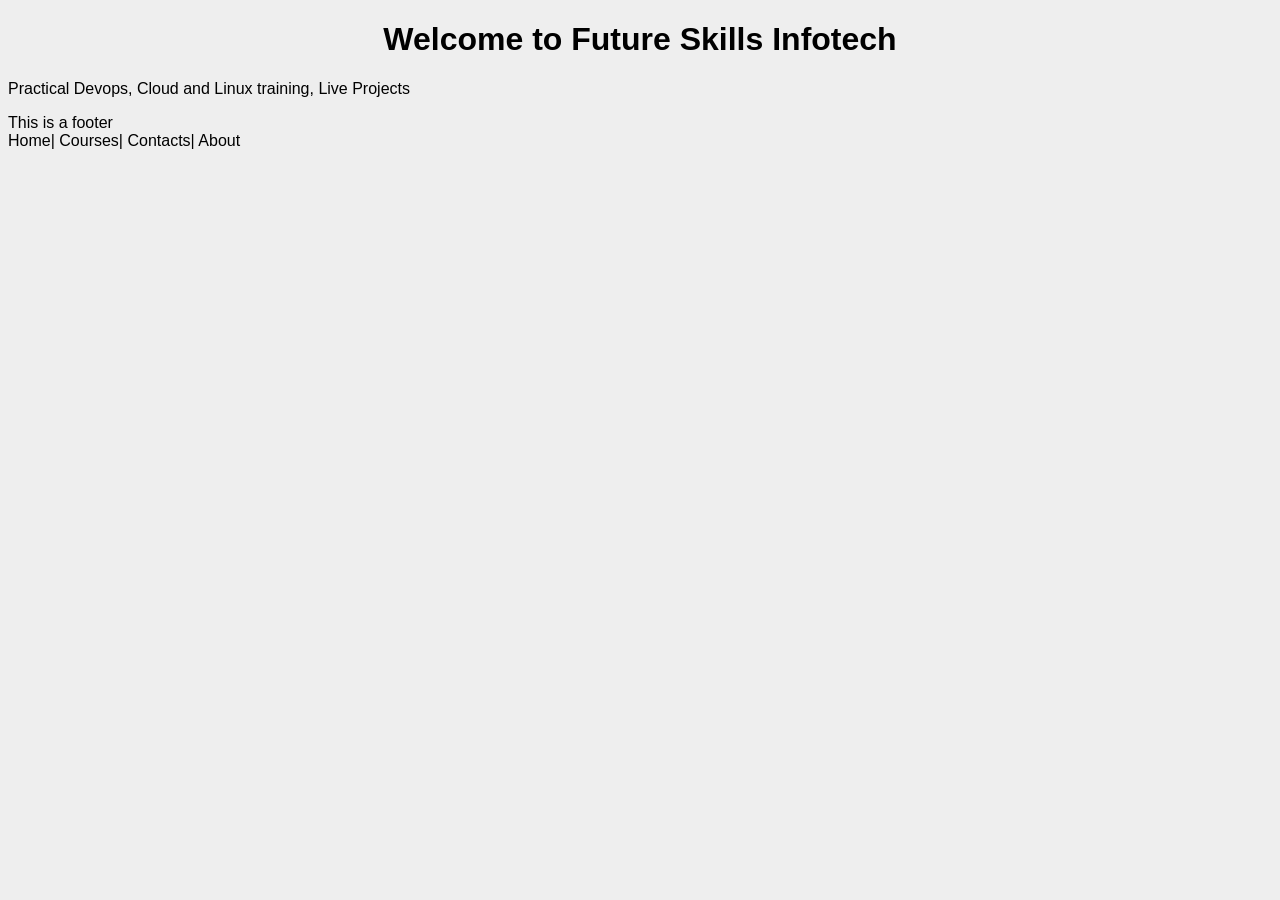
==== index.html @ 57dd5c38 "My commit from manager" ====
<!DOCTYPE html> <html> <head> <title>Future Skills Infotech</title> </head> <body> <h1>Welcome to Future Skills Infotech</h1> <p>Practical Devops, Cloud and Linux training, Live Projects</p> </body> </html>
<link rel="stylesheet" href="styles.css">
<footer>This is a footer</footer>
<nav> Home| Courses| Contacts| About</nav>
---- styles.css ----
body { font-family: Arial, sans-serif; background: #eeeeee; } h1 { text-align: center; }
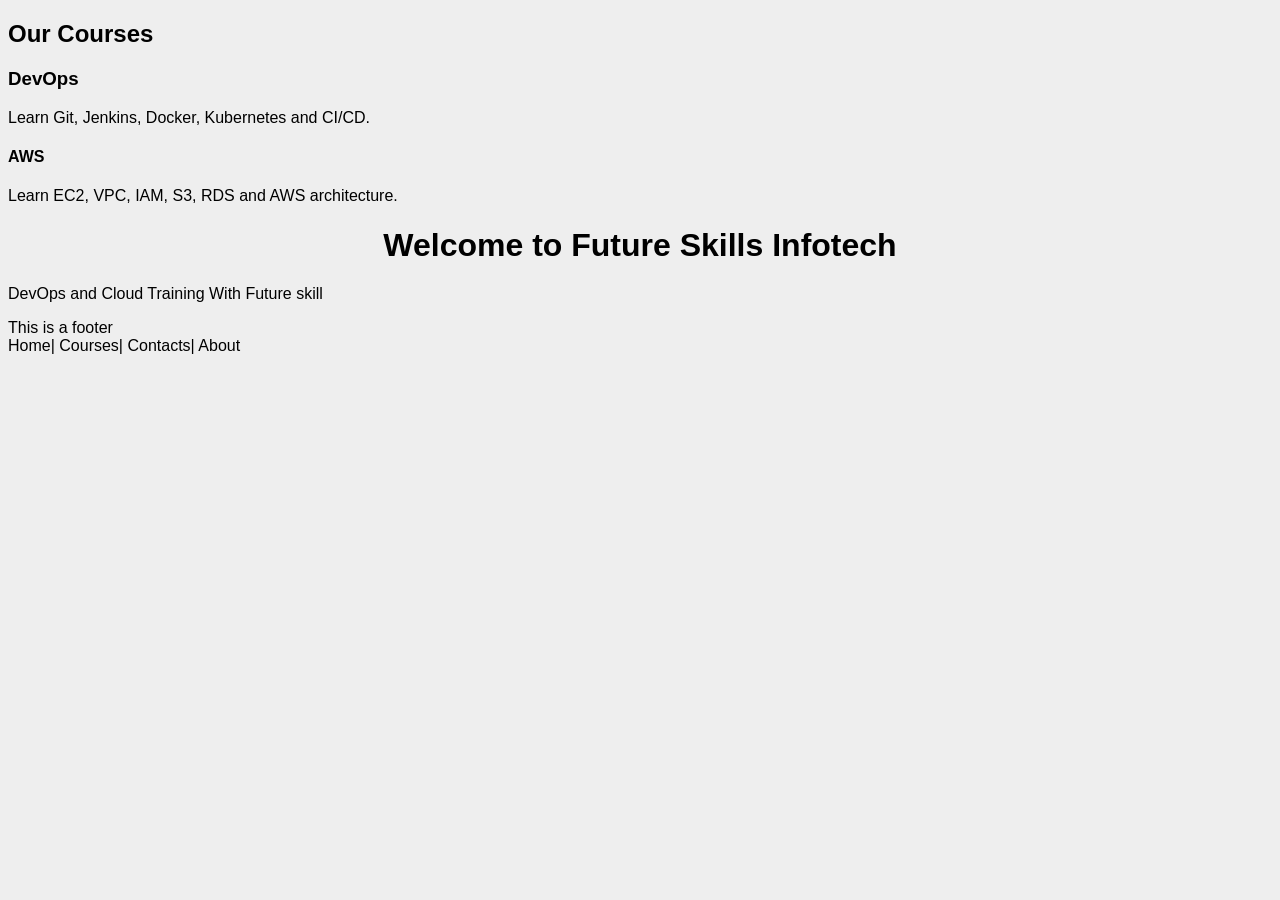
==== commit 2a6af0e2: "My Commit" ====
--- a/index.html
+++ b/index.html
@@ -1,4 +1,16 @@
-<!DOCTYPE html> <html> <head> <title>Future Skills Infotech</title> </head> <body> <h1>Welcome to Future Skills Infotech</h1> <p>Practical Devops, Cloud and Linux training, Live Projects</p> </body> </html>
+<!DOCTYPE html> <html> <head> <title>Future Skills Infotech</title> </head> 
+<section id="courses">
+    <h2>Our Courses</h2>
+
+    <div class="course">
+        <h3>DevOps</h3>
+        <p>Learn Git, Jenkins, Docker, Kubernetes and CI/CD.</p>
+         <h4>AWS</h4>
+        <p1>Learn EC2, VPC, IAM, S3, RDS and AWS architecture.</p1>
+    </div>
+
+</section>
+<body> <h1>Welcome to Future Skills Infotech</h1> <p>DevOps and Cloud Training With Future skill</p> </body> </html>
 <link rel="stylesheet" href="styles.css">
 <footer>This is a footer</footer>
 <nav> Home| Courses| Contacts| About</nav>
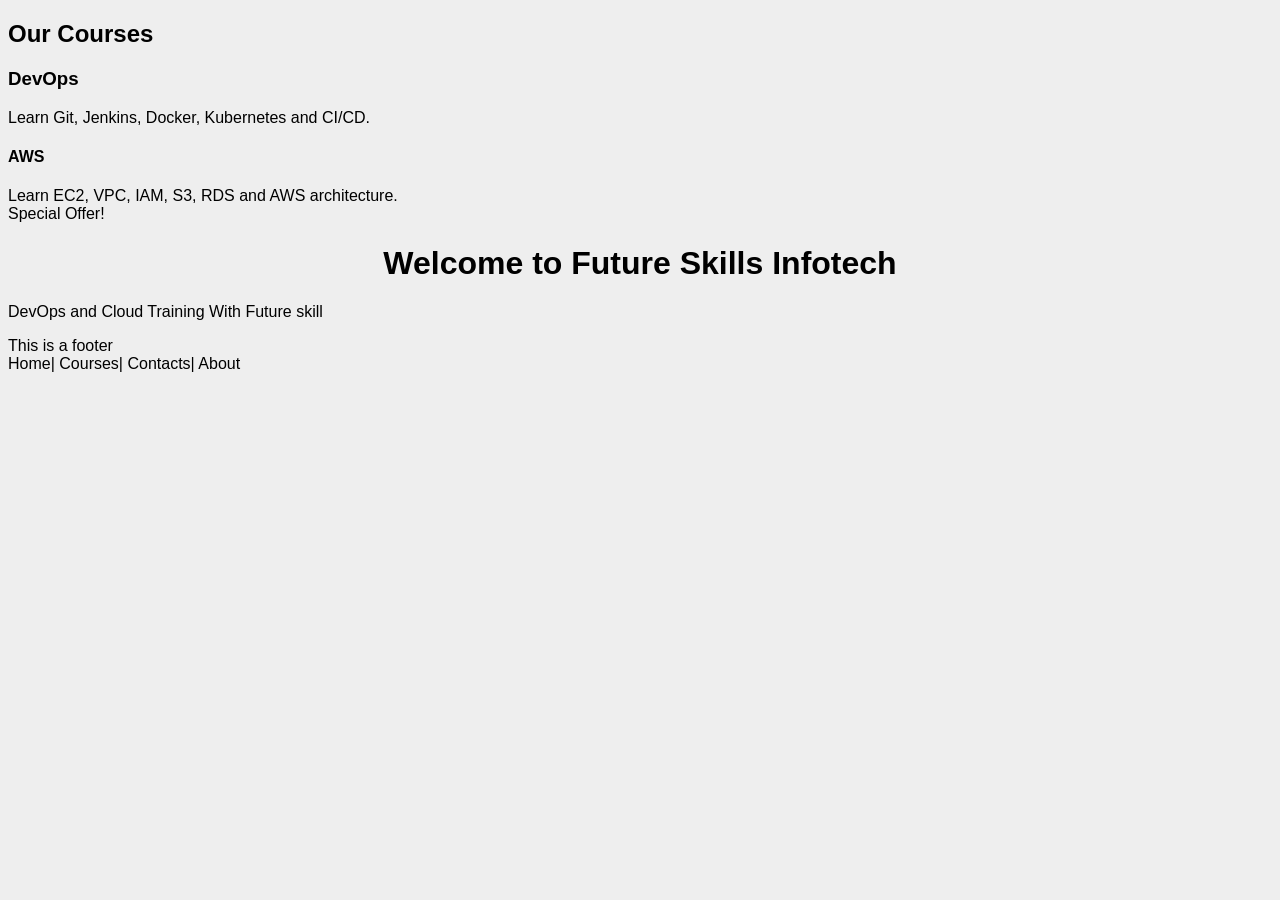
==== commit 5c7bf286: "Add Experimental popup" ====
--- a/index.html
+++ b/index.html
@@ -8,6 +8,9 @@
          <h4>AWS</h4>
         <p1>Learn EC2, VPC, IAM, S3, RDS and AWS architecture.</p1>
     </div>
+    <div class="popup">
+    Special Offer!
+</div>
 
 </section>
 <body> <h1>Welcome to Future Skills Infotech</h1> <p>DevOps and Cloud Training With Future skill</p> </body> </html>
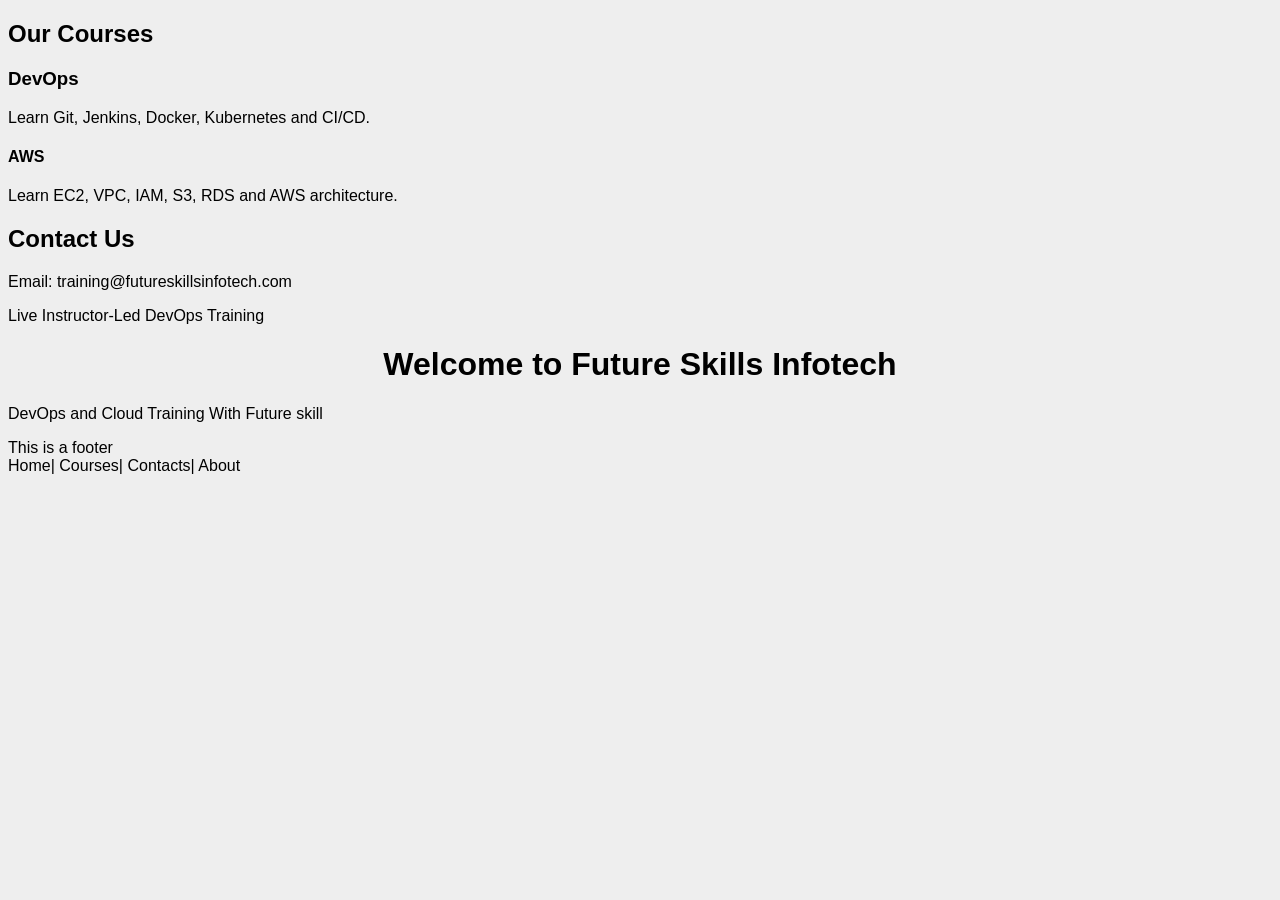
==== commit 3ef7cf0d: "New Contacts added" ====
--- a/index.html
+++ b/index.html
@@ -8,11 +8,15 @@
          <h4>AWS</h4>
         <p1>Learn EC2, VPC, IAM, S3, RDS and AWS architecture.</p1>
     </div>
-    <div class="popup">
-    Special Offer!
-</div>
+  
 
 </section>
+<section id="contact">
+    <h2>Contact Us</h2>
+    <p>Email: training@futureskillsinfotech.com</p>
+    <p>Live Instructor-Led DevOps Training</p>
+</section>
+
 <body> <h1>Welcome to Future Skills Infotech</h1> <p>DevOps and Cloud Training With Future skill</p> </body> </html>
 <link rel="stylesheet" href="styles.css">
 <footer>This is a footer</footer>
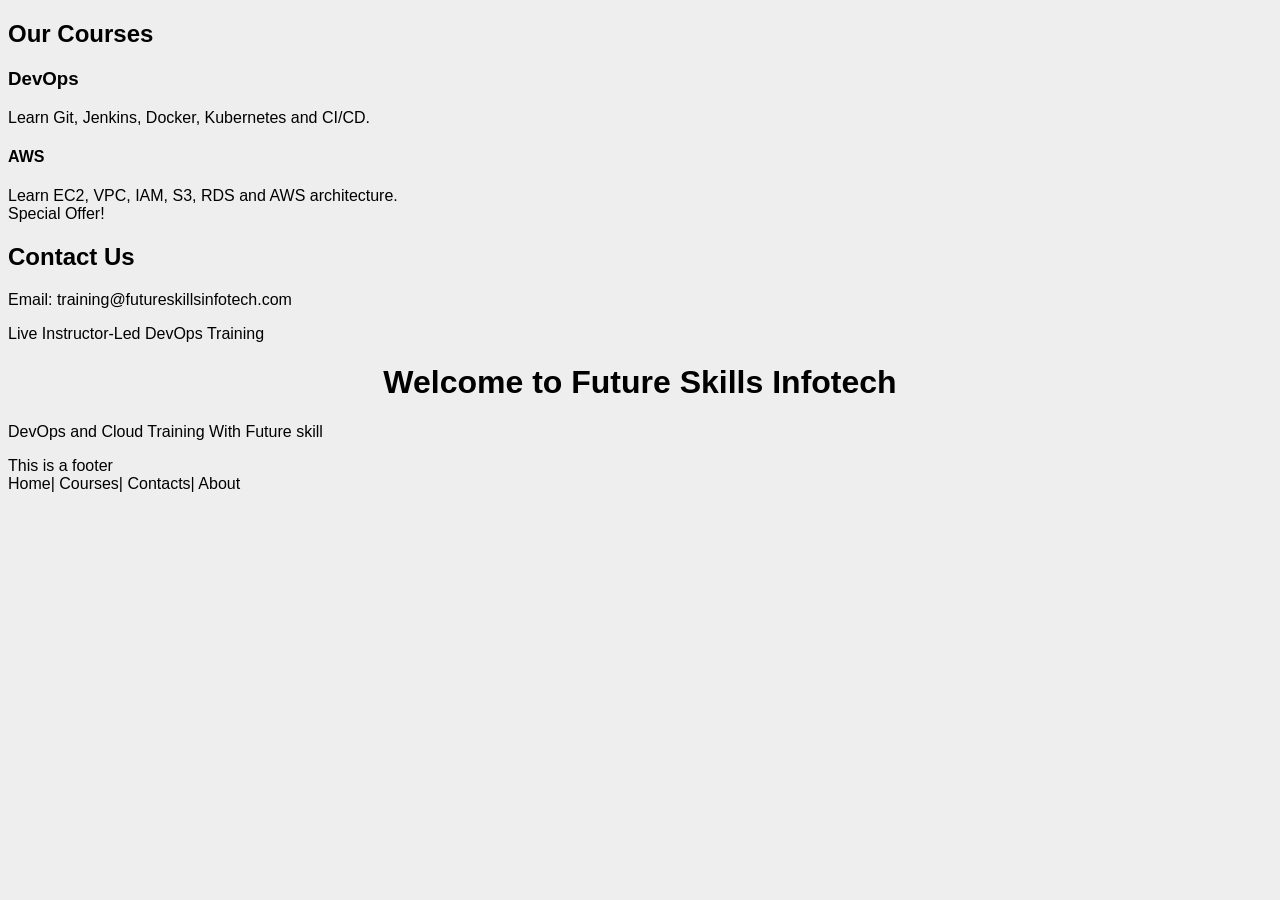
==== commit db4daf71: "Add contact section" ====
--- a/index.html
+++ b/index.html
@@ -8,7 +8,9 @@
          <h4>AWS</h4>
         <p1>Learn EC2, VPC, IAM, S3, RDS and AWS architecture.</p1>
     </div>
-  
+    <div class="popup">
+    Special Offer!
+</div>
 
 </section>
 <section id="contact">
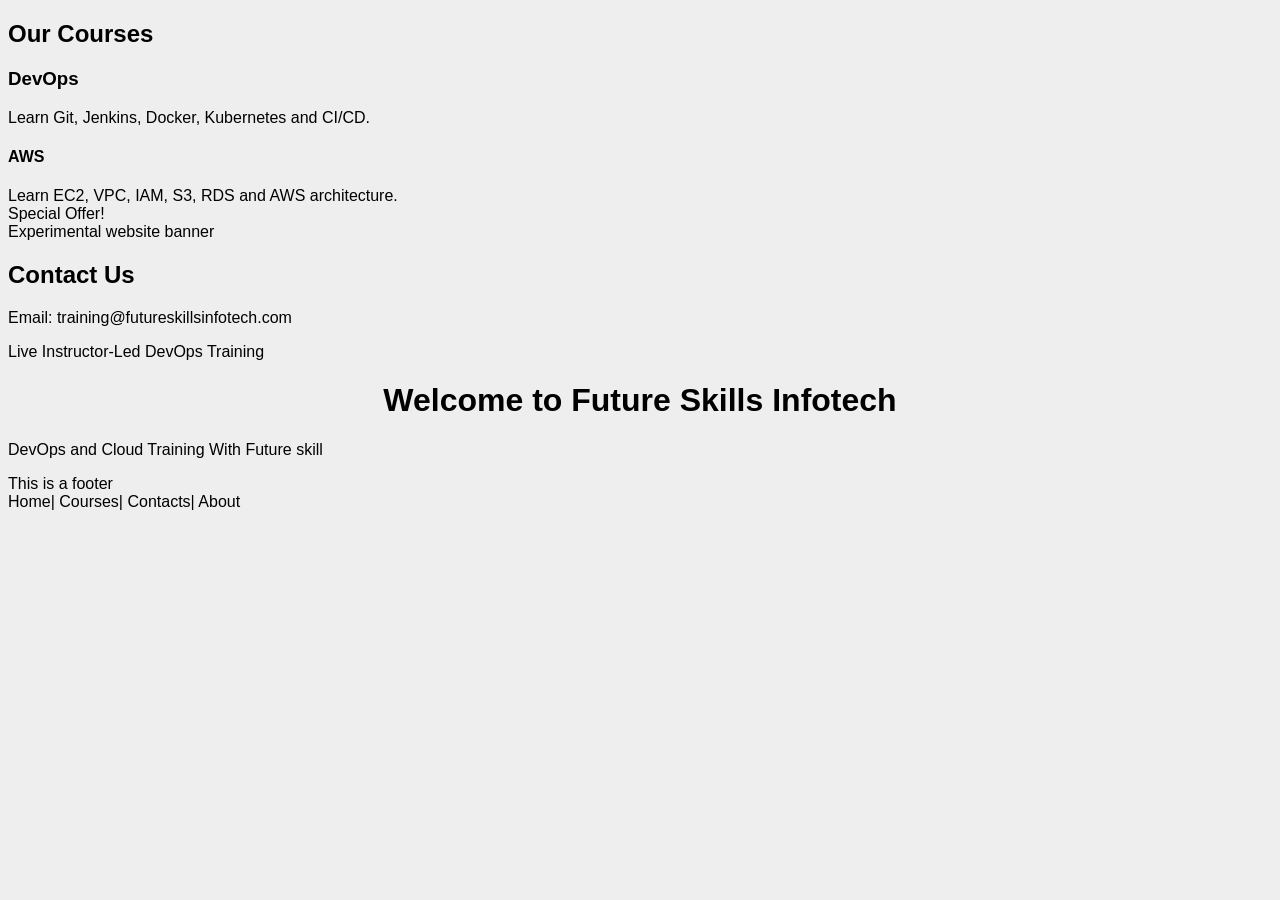
==== commit 65b3dcdf: "Add experimental banner" ====
--- a/index.html
+++ b/index.html
@@ -11,6 +11,9 @@
     <div class="popup">
     Special Offer!
 </div>
+<div>
+    Experimental website banner
+</div>
 
 </section>
 <section id="contact">
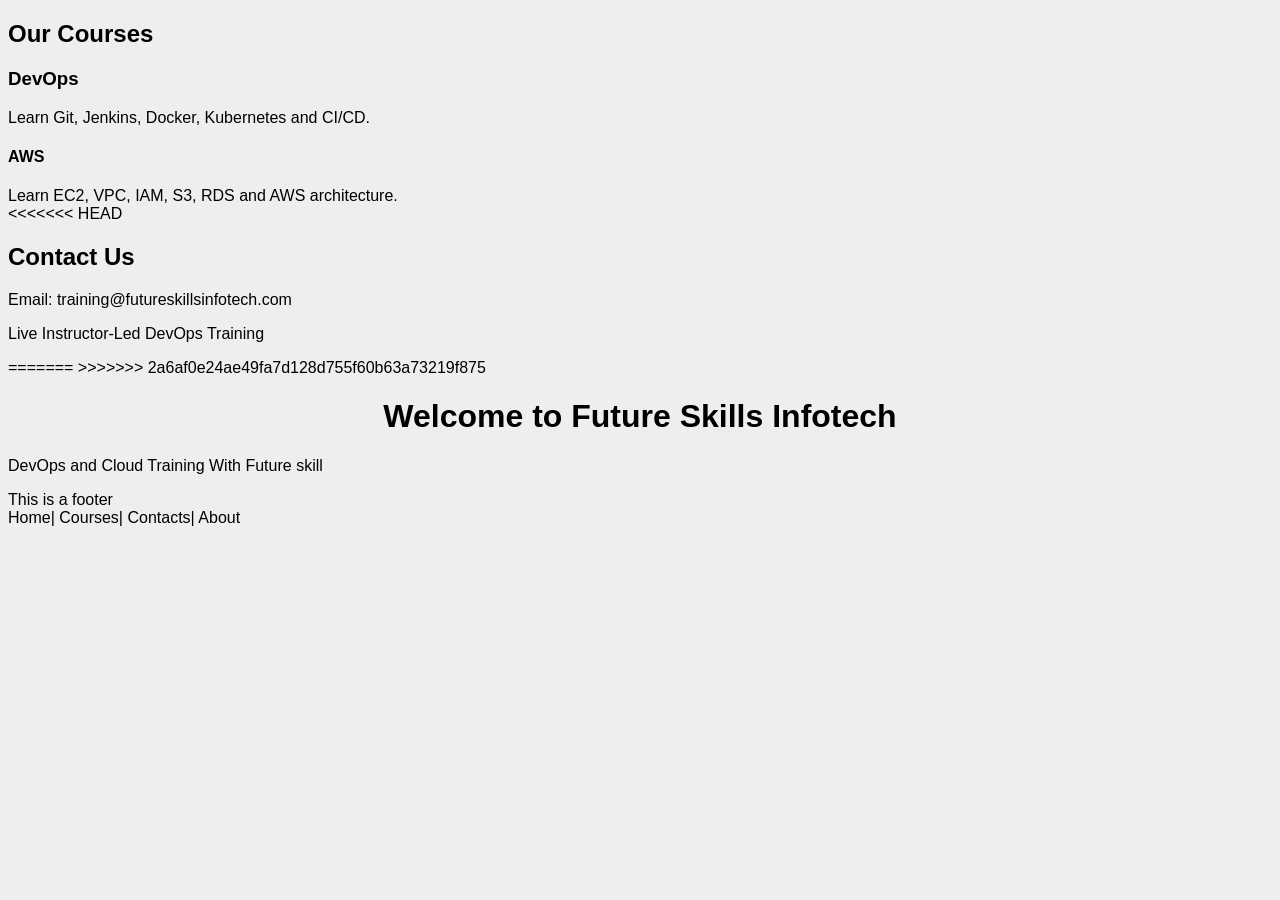
==== commit 4d9b13d1: "New commit" ====
--- a/index.html
+++ b/index.html
@@ -8,12 +8,8 @@
          <h4>AWS</h4>
         <p1>Learn EC2, VPC, IAM, S3, RDS and AWS architecture.</p1>
     </div>
-    <div class="popup">
-    Special Offer!
-</div>
-<div>
-    Experimental website banner
-</div>
+<<<<<<< HEAD
+  
 
 </section>
 <section id="contact">
@@ -22,6 +18,10 @@
     <p>Live Instructor-Led DevOps Training</p>
 </section>
 
+=======
+
+</section>
+>>>>>>> 2a6af0e24ae49fa7d128d755f60b63a73219f875
 <body> <h1>Welcome to Future Skills Infotech</h1> <p>DevOps and Cloud Training With Future skill</p> </body> </html>
 <link rel="stylesheet" href="styles.css">
 <footer>This is a footer</footer>
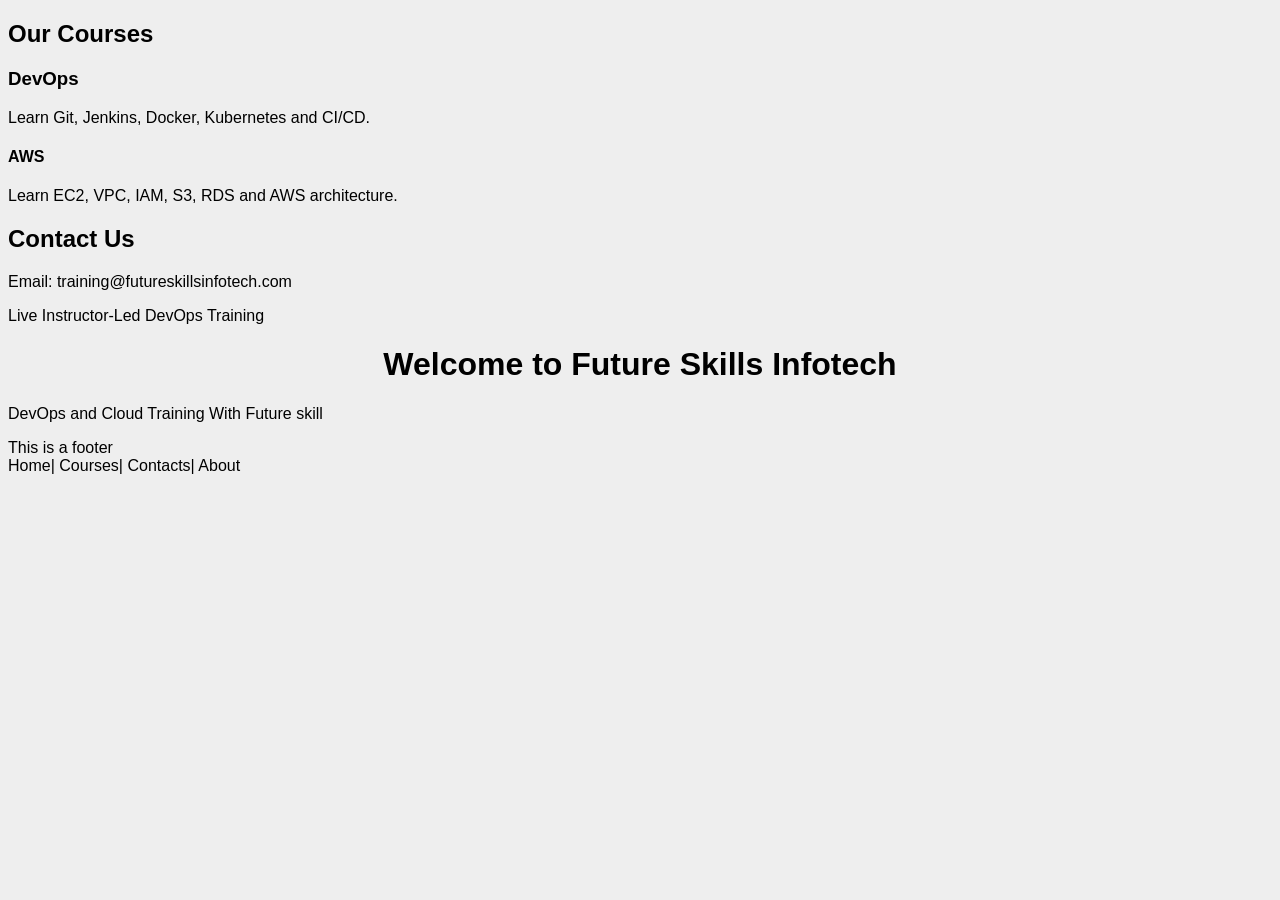
==== commit 7fd636ad: "new" ====
--- a/index.html
+++ b/index.html
@@ -7,8 +7,8 @@
         <p>Learn Git, Jenkins, Docker, Kubernetes and CI/CD.</p>
          <h4>AWS</h4>
         <p1>Learn EC2, VPC, IAM, S3, RDS and AWS architecture.</p1>
+        
     </div>
-<<<<<<< HEAD
   
 
 </section>
@@ -18,10 +18,6 @@
     <p>Live Instructor-Led DevOps Training</p>
 </section>
 
-=======
-
-</section>
->>>>>>> 2a6af0e24ae49fa7d128d755f60b63a73219f875
 <body> <h1>Welcome to Future Skills Infotech</h1> <p>DevOps and Cloud Training With Future skill</p> </body> </html>
 <link rel="stylesheet" href="styles.css">
 <footer>This is a footer</footer>
